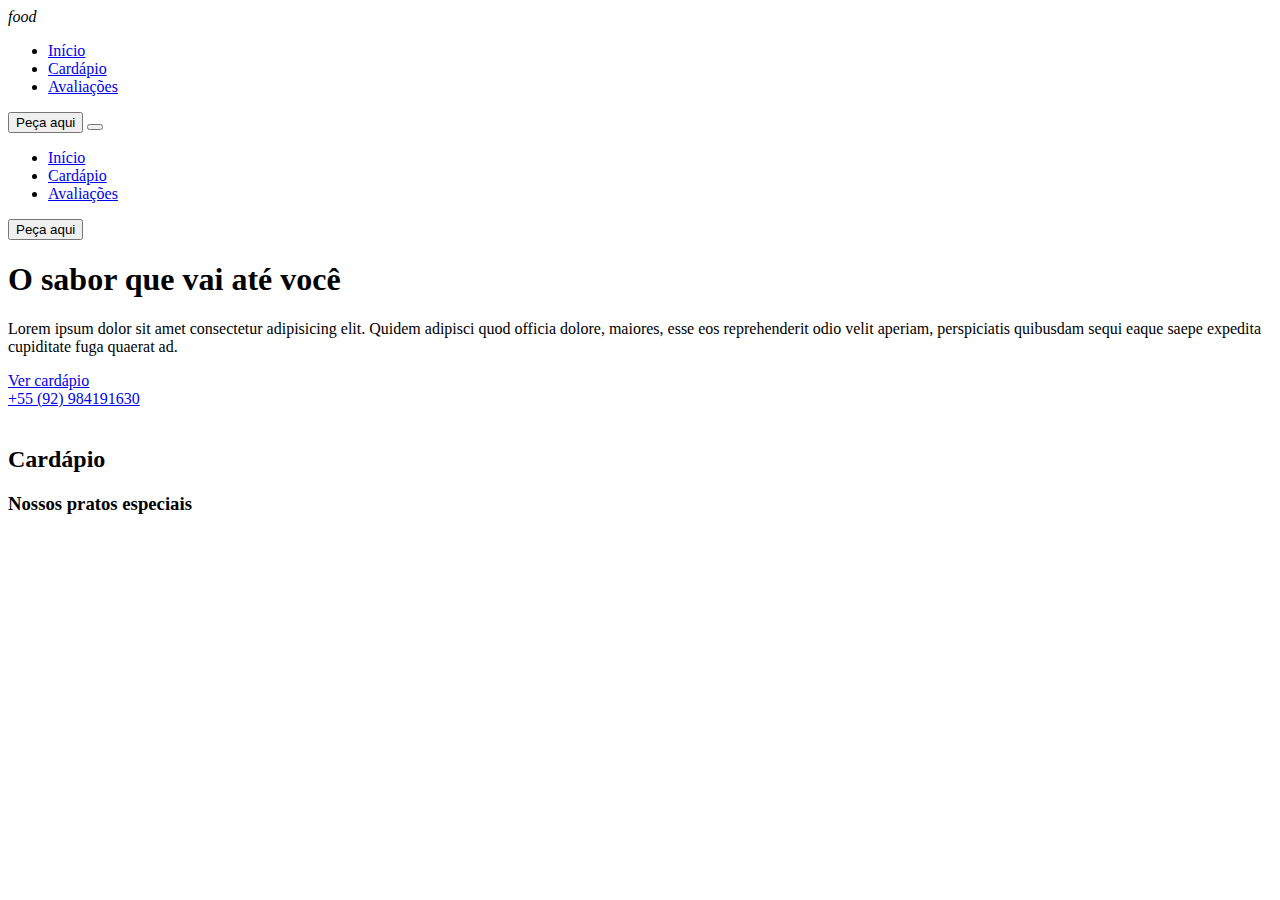
==== landing-page/index.html @ 23f98fb8 "feat: Added landing page practice - food page" ====
<!DOCTYPE html>
<html lang="en">
	<head>
		<meta charset="UTF-8" />
		<meta name="viewport" content="width=device-width, initial-scale=1.0" />
		<link
			rel="stylesheet"
			href="https://cdnjs.cloudflare.com/ajax/libs/font-awesome/6.6.0/css/all.min.css"
			integrity="sha512-Kc323vGBEqzTmouAECnVceyQqyqdsSiqLQISBL29aUW4U/M7pSPA/gEUZQqv1cwx4OnYxTxve5UMg5GT6L4JJg=="
			crossorigin="anonymous"
			referrerpolicy="no-referrer" />
		<link rel="stylesheet" href="/src/styles/header.css" />
		<link rel="stylesheet" href="/src/styles/styles.css" />
		<link rel="stylesheet" href="/src/styles/home.css" />

		<script
			src="https://cdnjs.cloudflare.com/ajax/libs/jquery/3.7.1/jquery.min.js"
			integrity="sha512-v2CJ7UaYy4JwqLDIrZUI/4hqeoQieOmAZNXBeQyjo21dadnwR+8ZaIJVT8EE2iyI61OV8e6M8PP2/4hpQINQ/g=="
			crossorigin="anonymous"
			referrerpolicy="no-referrer"></script>
		<title>Landing Page</title>
	</head>
	<body>
		<header>
			<nav id="navbar">
				<i class="fa-solid fa-burger" id="nav_logo"> food</i>

				<ul id="nav_list">
					<li class="nav-item active">
						<a href="#home">Início</a>
					</li>
					<li class="nav-item">
						<a href="#menu">Cardápio</a>
					</li>
					<li class="nav-item">
						<a href="#testimonials">Avaliações</a>
					</li>
				</ul>

				<button class="btn-default">Peça aqui</button>

				<button id="mobile_btn">
					<i class="fa-solid fa-bars"></i>
				</button>
			</nav>

			<div id="mobile_menu">
				<ul id="mobile_nav_list">
					<li class="nav-item">
						<a href="#home">Início</a>
					</li>
					<li class="nav-item">
						<a href="#menu">Cardápio</a>
					</li>
					<li class="nav-item">
						<a href="#testimonials">Avaliações</a>
					</li>
				</ul>

				<button class="btn-default">Peça aqui</button>
			</div>
		</header>

		<main id="content">
			<section id="home">
                <div class="shape"></div>
				<div id="cta">
					<h1 class="title">O sabor que vai até <span>você</span></h1>
					<p class="description">
						Lorem ipsum dolor sit amet consectetur adipisicing elit. Quidem adipisci quod officia dolore, maiores, esse eos reprehenderit odio velit
						aperiam, perspiciatis quibusdam sequi eaque saepe expedita cupiditate fuga quaerat ad.
					</p>

                    <div id="cta_buttons">
                        <a href="#" class="btn-default">
                            Ver cardápio
                        </a>
                        <a href="tel:+5555555555555" id="phone_button" class="btn-default">
                                <div class="btn-default">
                                    <i class="fa-solid fa-phone"></i>
                                </div>
                                +55 (92) 984191630
                        </a>
                    </div>

                    <div class="social-media-buttons">
                        <a href="">
                            <i class="fa-brands fa-whatsapp"></i>
                        </a>
                        <a href="">
                            <i class="fa-brands fa-instagram"></i>
                        </a>
                        <a href="">
                            <i class="fa-brands fa-facebook"></i>
                        </a>
                    </div>
				</div>

				<div id="banner">
                    <img src="/src/images/hero.png" alt="">
                </div>
			</section>

            <section id="menu">
                <h2 class="section-title">Cardápio</h2>
                <h3 class="section-subtitle">Nossos pratos especiais</h3>

                <div id="dishes">
                    <div class="dish">
                        <div class="dish-heart">
                            <i class="fa-solid fa-heart"></i>
                        </div>
                        <img src="/src/images/dish.png" alt="">
                    </div>
                </div>
            </section>
		</main>

        <footer></footer>

		<script src="/src/js/script.js"></script>
	</body>
</html>
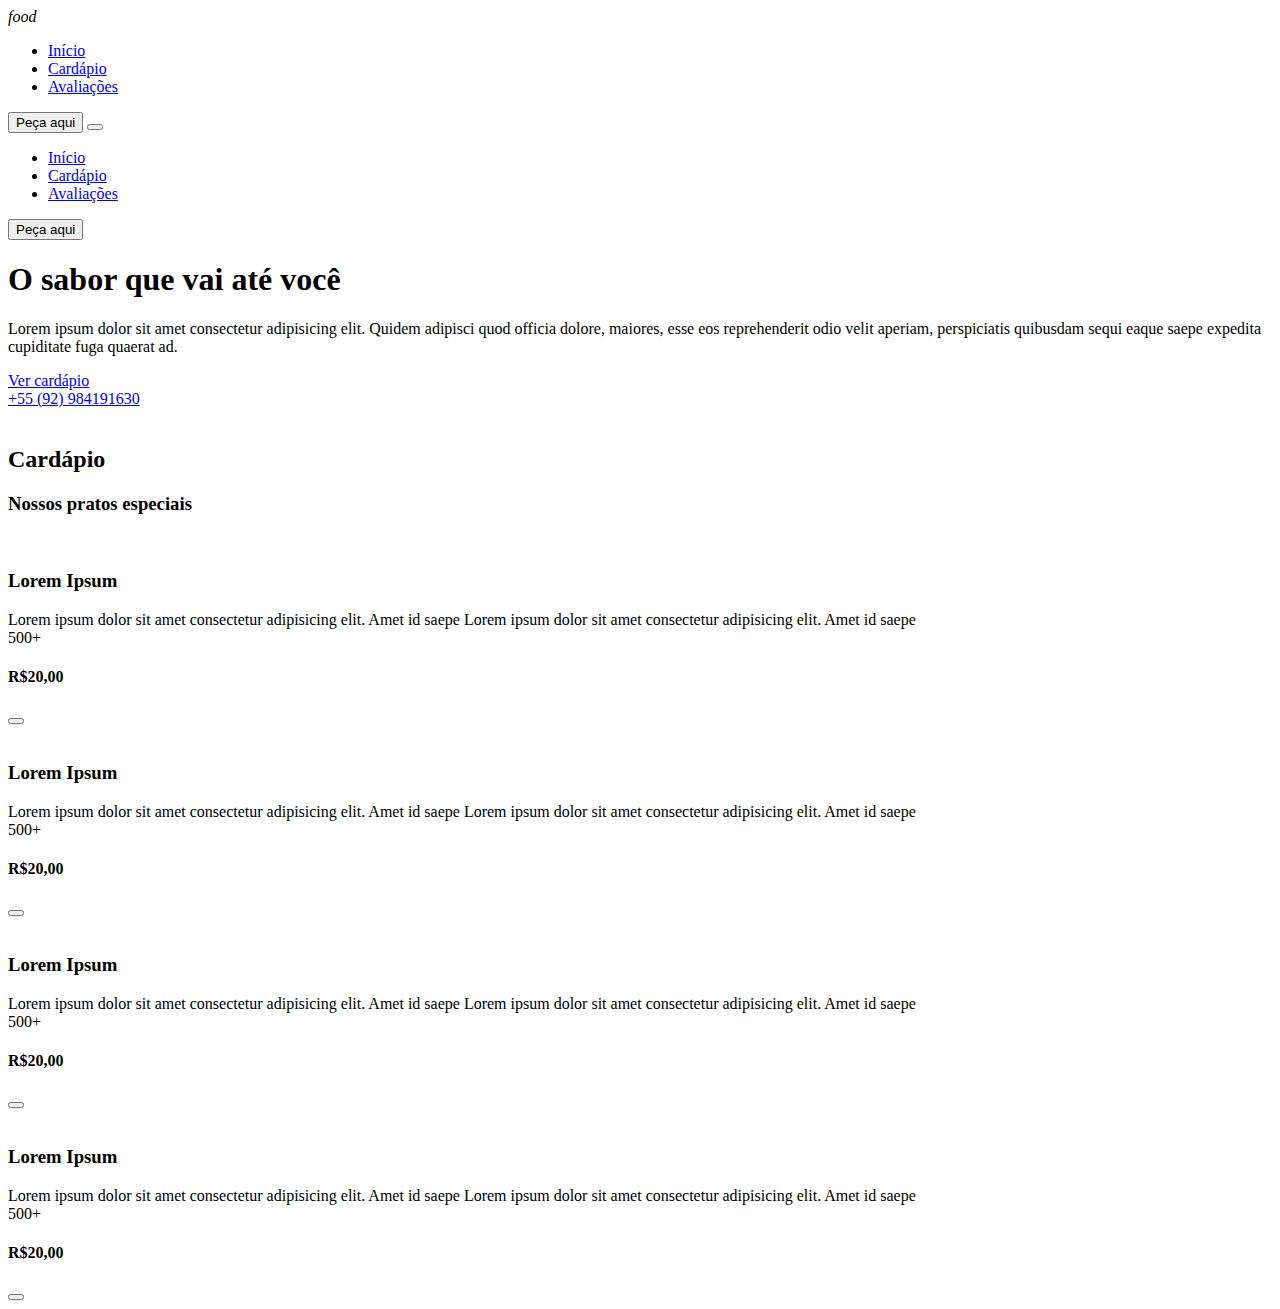
==== commit c645c11e: "feat: Add menu section" ====
--- a/landing-page/index.html
+++ b/landing-page/index.html
@@ -9,9 +9,10 @@
 			integrity="sha512-Kc323vGBEqzTmouAECnVceyQqyqdsSiqLQISBL29aUW4U/M7pSPA/gEUZQqv1cwx4OnYxTxve5UMg5GT6L4JJg=="
 			crossorigin="anonymous"
 			referrerpolicy="no-referrer" />
-		<link rel="stylesheet" href="/src/styles/header.css" />
-		<link rel="stylesheet" href="/src/styles/styles.css" />
-		<link rel="stylesheet" href="/src/styles/home.css" />
+            <link rel="stylesheet" href="/src/styles/styles.css" />
+            <link rel="stylesheet" href="/src/styles/header.css" />
+            <link rel="stylesheet" href="/src/styles/home.css" />
+            <link rel="stylesheet" href="/src/styles/menu.css" />
 
 		<script
 			src="https://cdnjs.cloudflare.com/ajax/libs/jquery/3.7.1/jquery.min.js"
@@ -110,7 +111,132 @@
                         <div class="dish-heart">
                             <i class="fa-solid fa-heart"></i>
                         </div>
-                        <img src="/src/images/dish.png" alt="">
+                        
+                        <img src="/src/images/dish.png" class="dish-image" alt="">
+
+                        <h3 class="dish-title">Lorem Ipsum</h3>
+
+                        <span class="dish-description">
+                            Lorem ipsum dolor sit amet consectetur adipisicing elit. 
+                            Amet id saepe Lorem ipsum dolor sit amet consectetur adipisicing 
+                            elit. Amet id saepe 
+                        </span>
+
+                        <div class="dish-rate">
+                            <i class="fa-solid fa-star"></i>
+                            <i class="fa-solid fa-star"></i>
+                            <i class="fa-solid fa-star"></i>
+                            <i class="fa-solid fa-star"></i>
+                            <i class="fa-solid fa-star"></i>
+                            <span>500+</span>
+                        </div>
+
+                        <div class="dish-price">
+                            <h4>R$20,00</h4>
+                            
+                            <button class="btn-default">
+                                <i class="fa-solid fa-basket-shopping"></i>
+                            </button>
+                        </div>
+                    </div>
+
+                    <div class="dish">
+                        <div class="dish-heart">
+                            <i class="fa-solid fa-heart"></i>
+                        </div>
+                        
+                        <img src="/src/images/dish2.png" class="dish-image" alt="">
+
+                        <h3 class="dish-title">Lorem Ipsum</h3>
+
+                        <span class="dish-description">
+                            Lorem ipsum dolor sit amet consectetur adipisicing elit. 
+                            Amet id saepe Lorem ipsum dolor sit amet consectetur adipisicing 
+                            elit. Amet id saepe 
+                        </span>
+
+                        <div class="dish-rate">
+                            <i class="fa-solid fa-star"></i>
+                            <i class="fa-solid fa-star"></i>
+                            <i class="fa-solid fa-star"></i>
+                            <i class="fa-solid fa-star"></i>
+                            <i class="fa-solid fa-star"></i>
+                            <span>500+</span>
+                        </div>
+
+                        <div class="dish-price">
+                            <h4>R$20,00</h4>
+                            
+                            <button class="btn-default">
+                                <i class="fa-solid fa-basket-shopping"></i>
+                            </button>
+                        </div>
+                    </div>
+
+                    <div class="dish">
+                        <div class="dish-heart">
+                            <i class="fa-solid fa-heart"></i>
+                        </div>
+                        
+                        <img src="/src/images/dish3.png" class="dish-image" alt="">
+
+                        <h3 class="dish-title">Lorem Ipsum</h3>
+
+                        <span class="dish-description">
+                            Lorem ipsum dolor sit amet consectetur adipisicing elit. 
+                            Amet id saepe Lorem ipsum dolor sit amet consectetur adipisicing 
+                            elit. Amet id saepe 
+                        </span>
+
+                        <div class="dish-rate">
+                            <i class="fa-solid fa-star"></i>
+                            <i class="fa-solid fa-star"></i>
+                            <i class="fa-solid fa-star"></i>
+                            <i class="fa-solid fa-star"></i>
+                            <i class="fa-solid fa-star"></i>
+                            <span>500+</span>
+                        </div>
+
+                        <div class="dish-price">
+                            <h4>R$20,00</h4>
+                            
+                            <button class="btn-default">
+                                <i class="fa-solid fa-basket-shopping"></i>
+                            </button>
+                        </div>
+                    </div>
+
+                    <div class="dish">
+                        <div class="dish-heart">
+                            <i class="fa-solid fa-heart"></i>
+                        </div>
+                        
+                        <img src="/src/images/dish4.png" class="dish-image" alt="">
+
+                        <h3 class="dish-title">Lorem Ipsum</h3>
+
+                        <span class="dish-description">
+                            Lorem ipsum dolor sit amet consectetur adipisicing elit. 
+                            Amet id saepe Lorem ipsum dolor sit amet consectetur adipisicing 
+                            elit. Amet id saepe 
+                        </span>
+
+                        <div class="dish-rate">
+                            <i class="fa-solid fa-star"></i>
+                            <i class="fa-solid fa-star"></i>
+                            <i class="fa-solid fa-star"></i>
+                            <i class="fa-solid fa-star"></i>
+                            <i class="fa-solid fa-star"></i>
+                            <span>500+</span>
+                        </div>
+
+                        <div class="dish-price">
+                            <h4>R$20,00</h4>
+                            
+                            <button class="btn-default">
+                                <i class="fa-solid fa-basket-shopping"></i>
+                            </button>
+                        </div>
                     </div>
                 </div>
             </section>
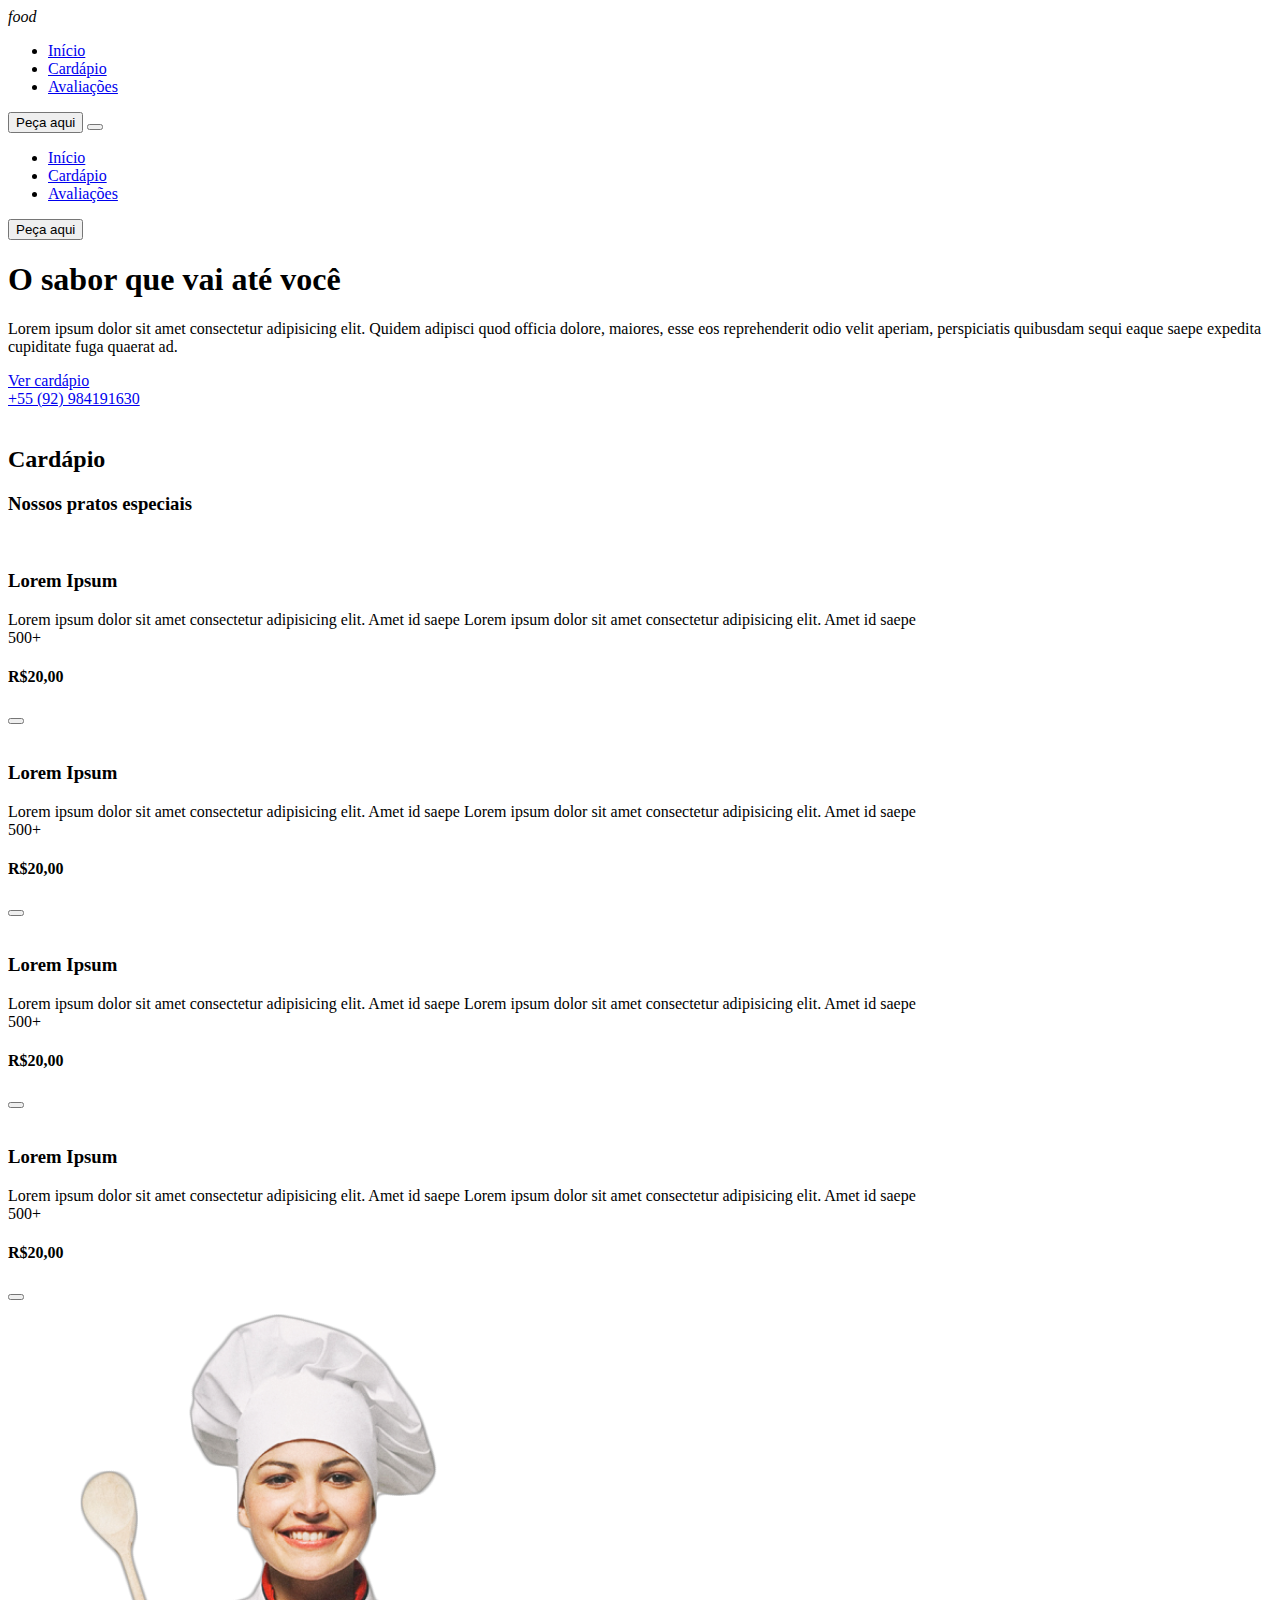
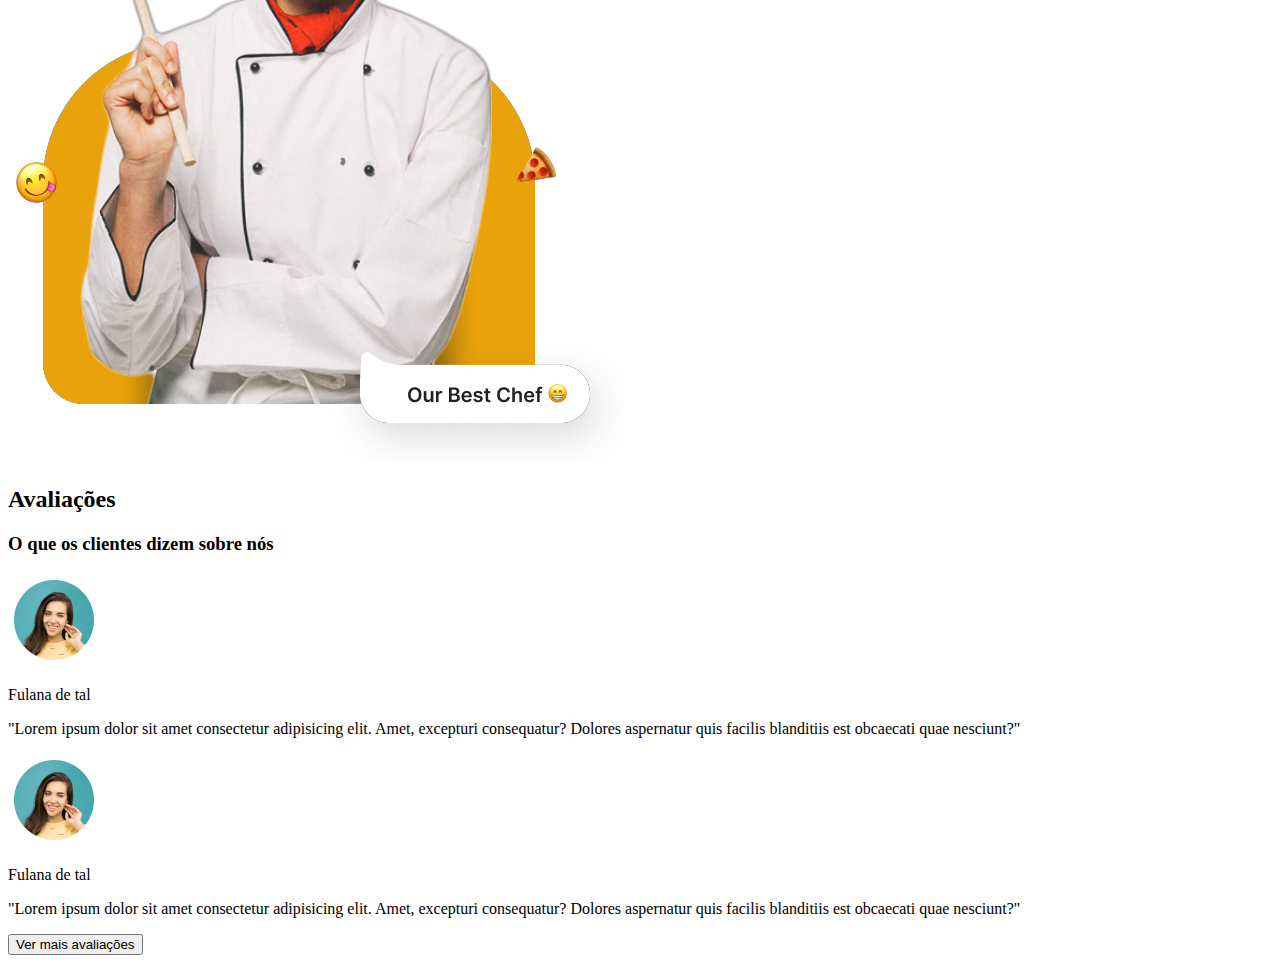
==== commit de1ee0a7: "feat: Add testimonials section" ====
--- a/landing-page/index.html
+++ b/landing-page/index.html
@@ -13,6 +13,7 @@
             <link rel="stylesheet" href="/src/styles/header.css" />
             <link rel="stylesheet" href="/src/styles/home.css" />
             <link rel="stylesheet" href="/src/styles/menu.css" />
+            <link rel="stylesheet" href="/src/styles/testimonials.css">
 
 		<script
 			src="https://cdnjs.cloudflare.com/ajax/libs/jquery/3.7.1/jquery.min.js"
@@ -240,6 +241,65 @@
                     </div>
                 </div>
             </section>
+
+            <section id="testimonials">
+                <img src="src/images/chef.png" alt="" id="testimonial_chef">
+
+                <div id="testimonials_content">
+                    <h2 class="section-title">Avaliações</h2>
+                    <h3 class="section-subtitle">O que os clientes dizem sobre nós</h3>
+                    <div id="feedbacks">
+                        <div class="feedback">
+                            <img src="src/images/avatar.png" alt="" class="feedback-avatar">
+
+                            <div class="feedback-content">
+                                <p>
+                                    Fulana de tal
+                                    <span>
+                                        <i class="fa-solid fa-star"></i>
+                                        <i class="fa-solid fa-star"></i>
+                                        <i class="fa-solid fa-star"></i>
+                                        <i class="fa-solid fa-star"></i>
+                                        <i class="fa-solid fa-star"></i>
+                                    </span>
+                                </p>
+                                <p>
+                                    "Lorem ipsum dolor sit amet consectetur adipisicing elit. 
+                                    Amet, excepturi consequatur? Dolores aspernatur quis 
+                                    facilis blanditiis est obcaecati quae nesciunt?"
+                                </p>
+                                
+                            </div>
+                        </div>
+                        <div class="feedback">
+                            <img src="src/images/avatar.png" alt="" class="feedback-avatar">
+                            
+                            <div class="feedback-content">
+                                <p>
+                                    Fulana de tal
+                                    <span>
+                                        <i class="fa-solid fa-star"></i>
+                                        <i class="fa-solid fa-star"></i>
+                                        <i class="fa-solid fa-star"></i>
+                                        <i class="fa-solid fa-star"></i>
+                                        <i class="fa-solid fa-star"></i>
+                                    </span>
+                                </p>
+                                <p>
+                                    "Lorem ipsum dolor sit amet consectetur adipisicing elit. 
+                                    Amet, excepturi consequatur? Dolores aspernatur quis 
+                                    facilis blanditiis est obcaecati quae nesciunt?"
+                                </p>
+                            </div>
+                        </div>
+                    </div>
+
+                    <button class="btn-default">
+                        Ver mais avaliações
+                    </button>
+                </div>
+
+            </section>
 		</main>
 
         <footer></footer>
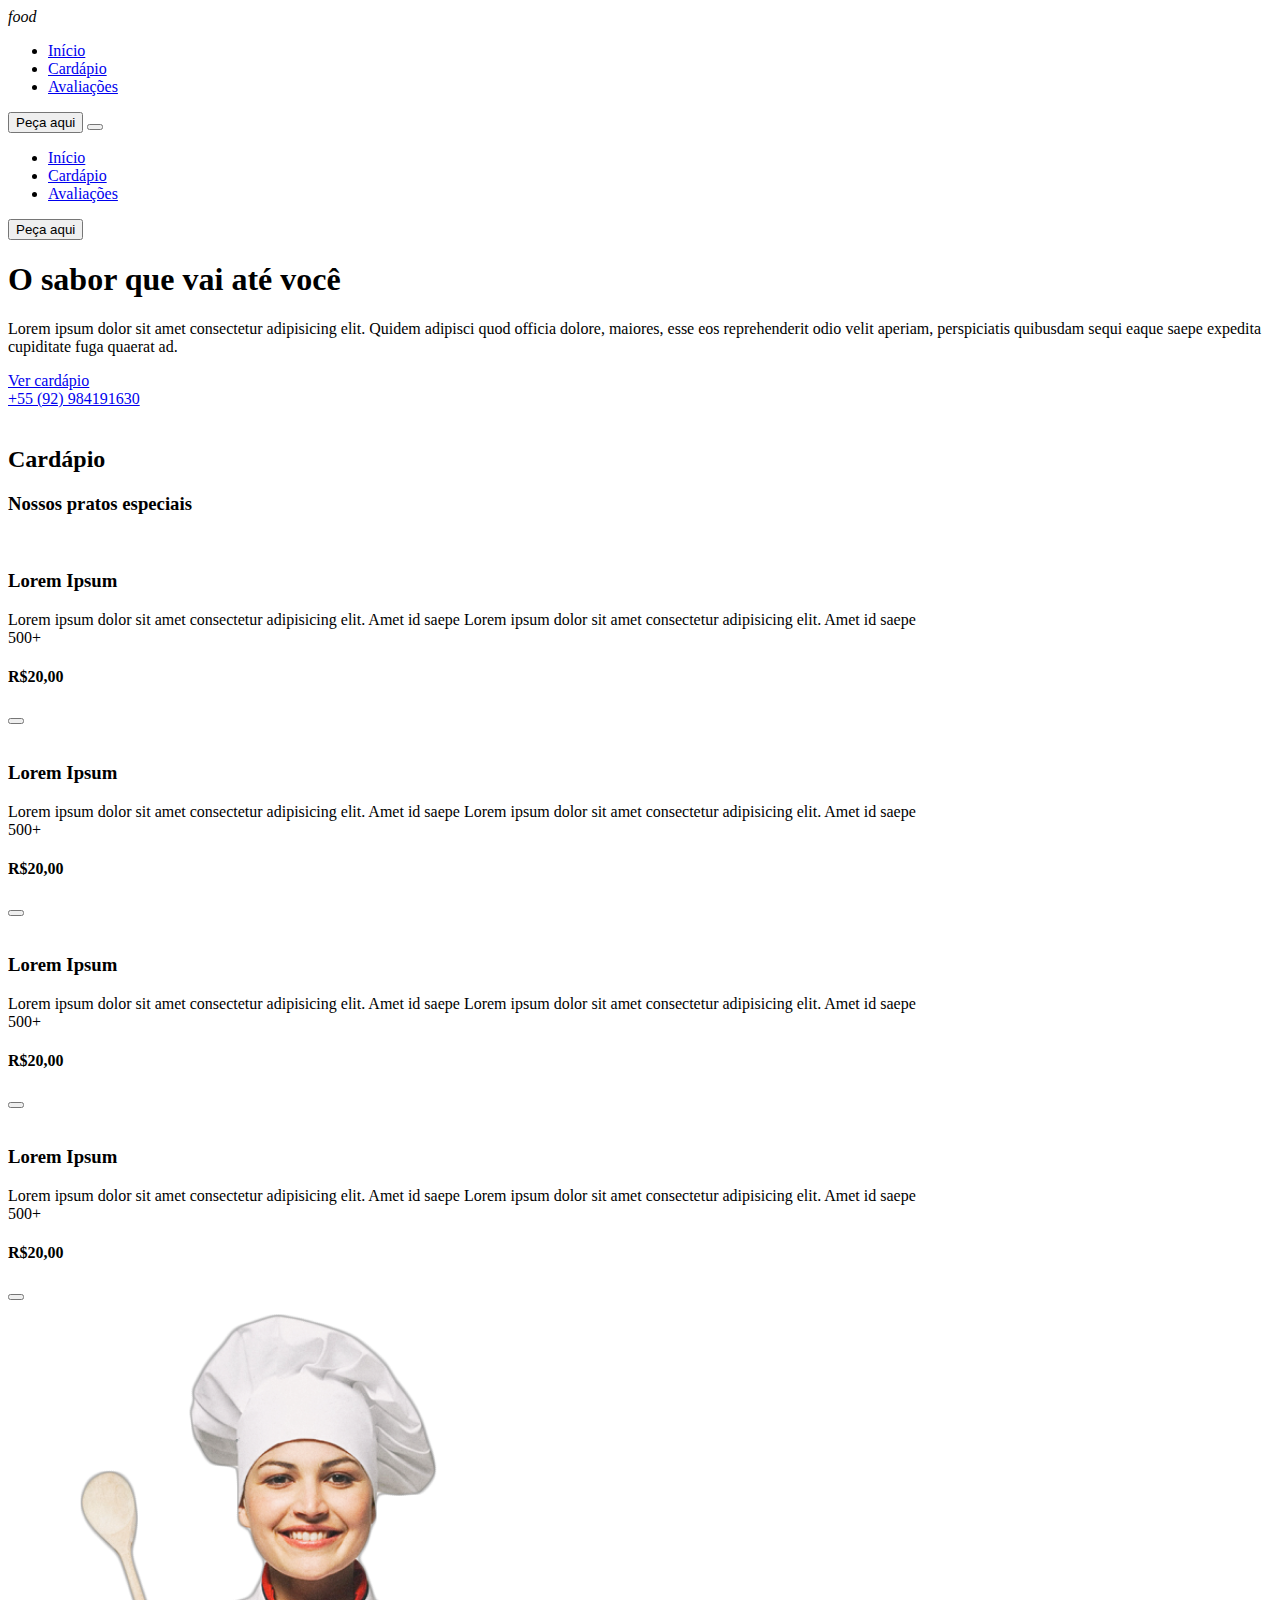
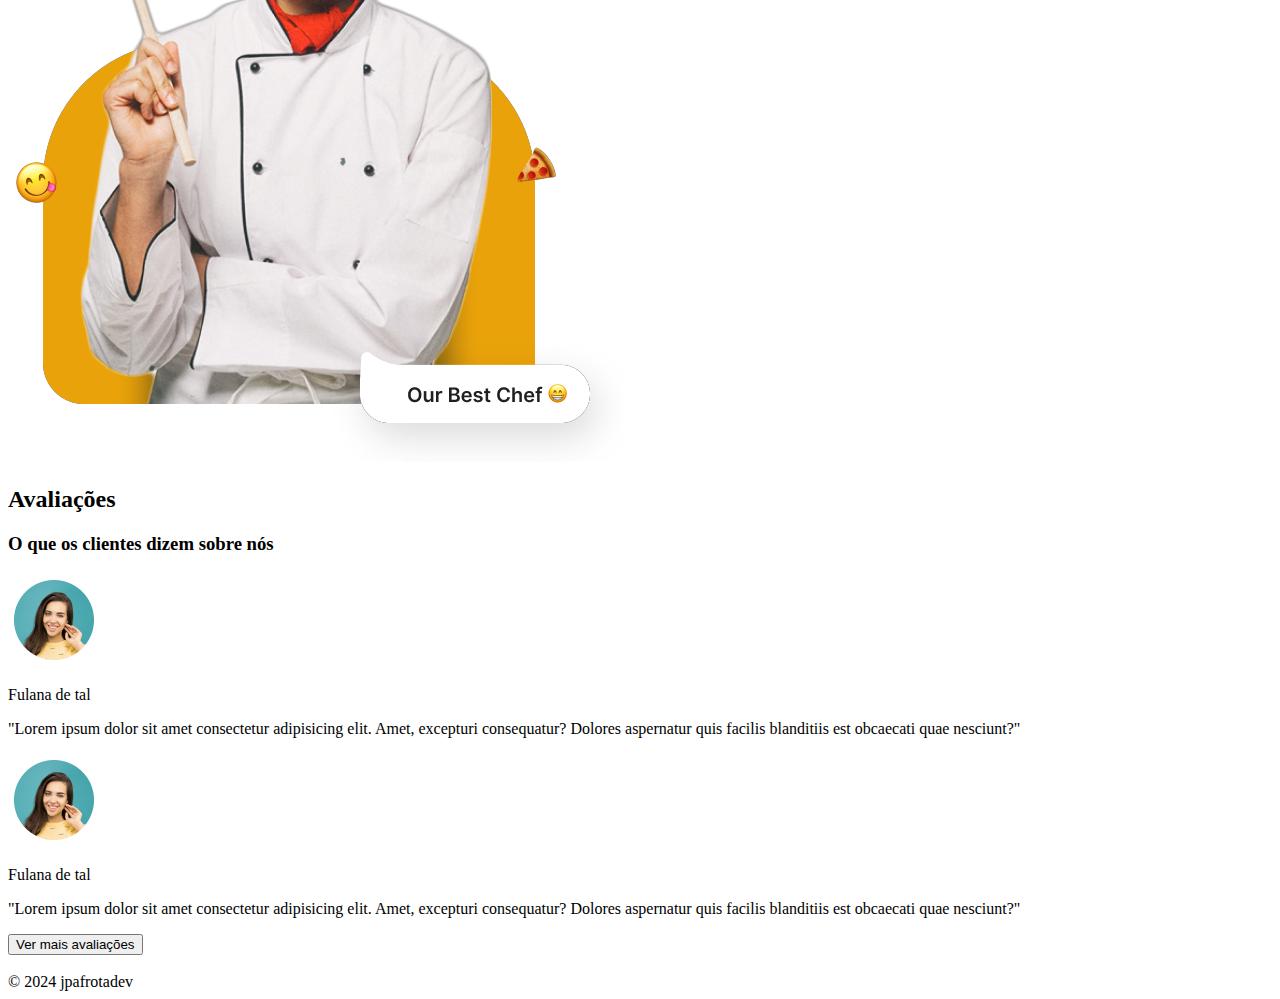
==== commit f7382470: "feat: Add footer section and use imports" ====
--- a/landing-page/index.html
+++ b/landing-page/index.html
@@ -10,11 +10,6 @@
 			crossorigin="anonymous"
 			referrerpolicy="no-referrer" />
             <link rel="stylesheet" href="/src/styles/styles.css" />
-            <link rel="stylesheet" href="/src/styles/header.css" />
-            <link rel="stylesheet" href="/src/styles/home.css" />
-            <link rel="stylesheet" href="/src/styles/menu.css" />
-            <link rel="stylesheet" href="/src/styles/testimonials.css">
-
 		<script
 			src="https://cdnjs.cloudflare.com/ajax/libs/jquery/3.7.1/jquery.min.js"
 			integrity="sha512-v2CJ7UaYy4JwqLDIrZUI/4hqeoQieOmAZNXBeQyjo21dadnwR+8ZaIJVT8EE2iyI61OV8e6M8PP2/4hpQINQ/g=="
@@ -302,7 +297,27 @@
             </section>
 		</main>
 
-        <footer></footer>
+        <footer>
+            <img src="/src/images/wave.svg" alt="">
+
+            <div id="footer_items">
+                <span id="copyright">
+                    &copy 2024 jpafrotadev
+                </span>
+
+                <div class="social-media-buttons">
+                    <a href="">
+                        <i class="fa-brands fa-whatsapp"></i>
+                    </a>
+                    <a href="">
+                        <i class="fa-brands fa-instagram"></i>
+                    </a>
+                    <a href="">
+                        <i class="fa-brands fa-facebook"></i>
+                    </a>
+                </div>
+            </div>
+        </footer>
 
 		<script src="/src/js/script.js"></script>
 	</body>
